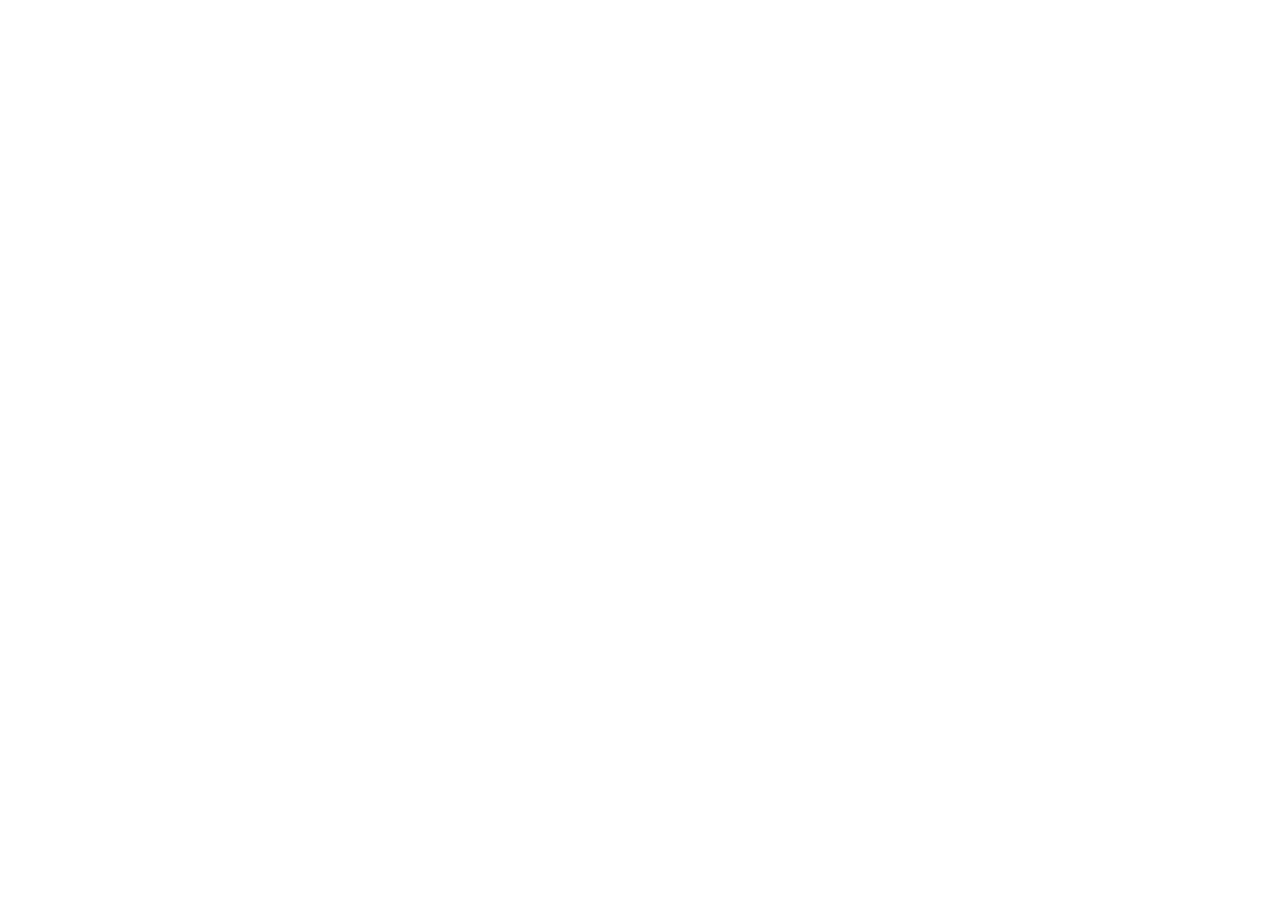
==== survey.html @ dc3ded5b "seting up my Repo" ====
<!DOCTYPE html>
<html>
    <head>
      <meta charset="UTF-8">
      <title> survey_form</title>
      <link rel="stylesheet" href="asset/styles/survey.css">
    </head>
    <body>

    </body>
</html>
---- asset/styles/survey.css ----
body {

    
}
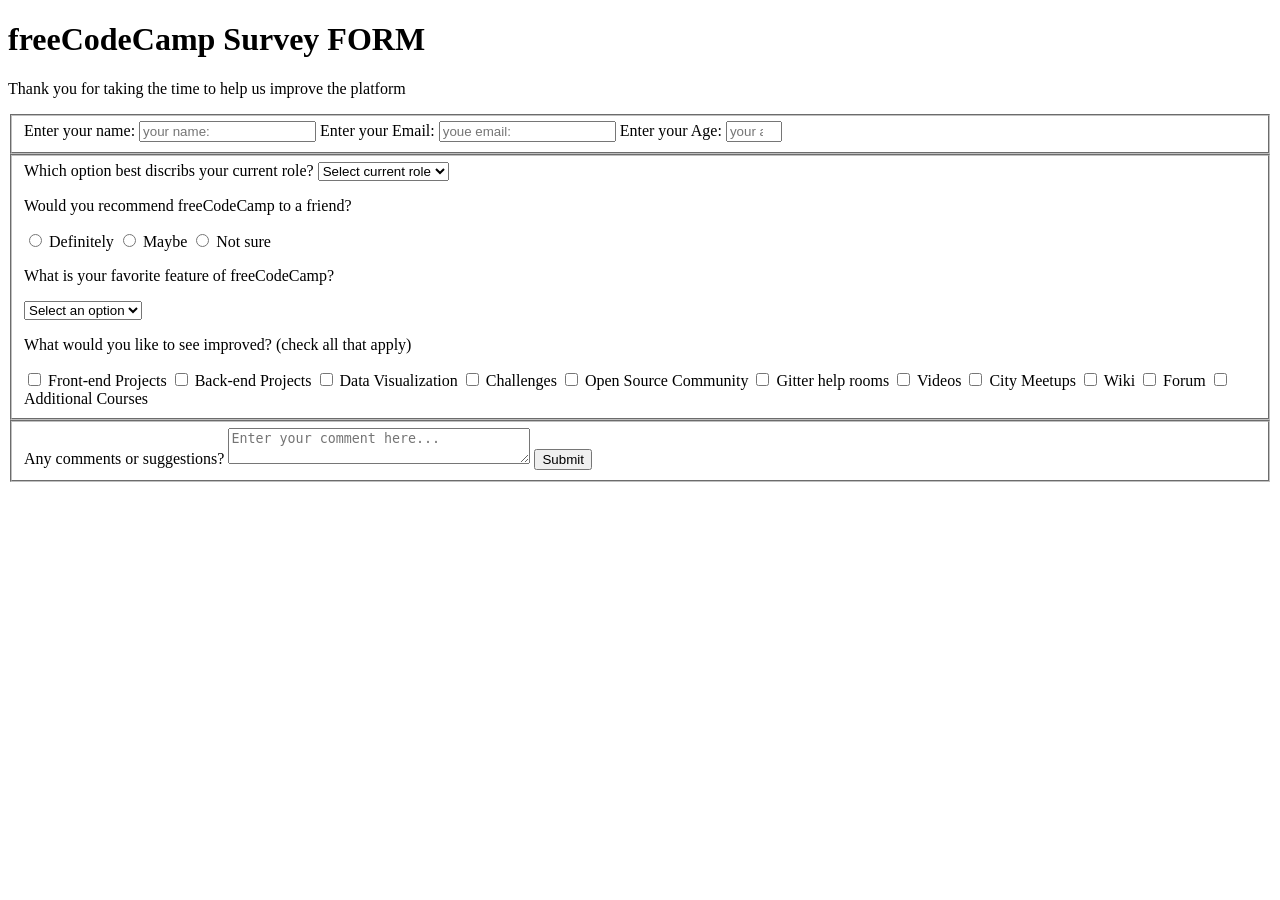
==== commit fd633ff0: "first push to new branch" ====
--- a/survey.html
+++ b/survey.html
@@ -6,6 +6,94 @@
       <link rel="stylesheet" href="asset/styles/survey.css">
     </head>
     <body>
+      <h1 id="title">freeCodeCamp Survey FORM</h1>
+      <p id="description">Thank you for taking the time to help us improve the platform</p>
+
+      <form id="survey_form">
+        <fieldset>
+          <lable for="name">
+            Enter your name:
+            <input id="name" type="text" placeholder="your name:" required/>
+          </lable>
+
+          <lable for="Email">
+            Enter your Email:
+            <input id="email" type="email" placeholder="youe email:" required/>
+          </lable>
+
+          <lable for="age">
+            Enter your Age:
+            <input id="age" type="number" min="12" max="100" placeholder="your age:"/>
+          </lable>
+        </fieldset>
+
+        <fieldset>
+            <lable>
+             Which option best discribs your current role?
+            <select id="dropdown">
+              <option>Select current role</option>
+              <option>None</option>
+              <option>Masters</option>
+              <option>Bachelor</option>
+              <option>High School</option>
+            </select>
+          </lable>
+           
+          <p>Would you recommend freeCodeCamp to a friend?</p>
+
+          <lable>
+            <input type="radio" name="pref-format"/> Definitely
+          </lable>
+
+          <lable>
+            <input type="radio" name="pref-format"/> Maybe
+          </lable>
+
+          <lable>
+            <input type="radio" name="pref-format"/> Not sure
+          </lable>
+
+          <p>What is your favorite feature of freeCodeCamp?</p>
+          
+          <lable>
+            <select id="dropdown">
+              <option>Select an option</option>
+              <option>Challenges</option>
+              <option>Projects</option>
+              <option>Community</option>
+              <option>Open Source</option>
+            </select>
+          </lable>
+
+          <p>What would you like to see improved? (check all that apply)</p>
+
+          <lable>
+            <input type="checkbox" name="prefer"/> Front-end Projects
+            <input type="checkbox" name="prefer"/> Back-end Projects
+            <input type="checkbox" name="prefer"/> Data Visualization
+            <input type="checkbox" name="prefer"/> Challenges
+            <input type="checkbox" name="prefer"/> Open Source Community
+            <input type="checkbox" name="prefer"/> Gitter help rooms
+            <input type="checkbox" name="prefer"/> Videos
+            <input type="checkbox" name="prefer"/> City Meetups
+            <input type="checkbox" name="prefer"/> Wiki
+            <input type="checkbox" name="prefer"/> Forum
+            <input type="checkbox" name="prefer"/> Additional Courses
+          </lable>
+        </fieldset>
+
+        <fieldset>
+          <lable for="comments">
+            Any comments or suggestions?
+            <textarea id="comments" row="5" cols="35" placeholder="Enter your comment here..."></textarea>
+          </lable>
+
+          <button id="submit" type="submit">Submit</button>
+
+        </fieldset> 
+      </form>
+      
+      
 
     </body>
 </html>
